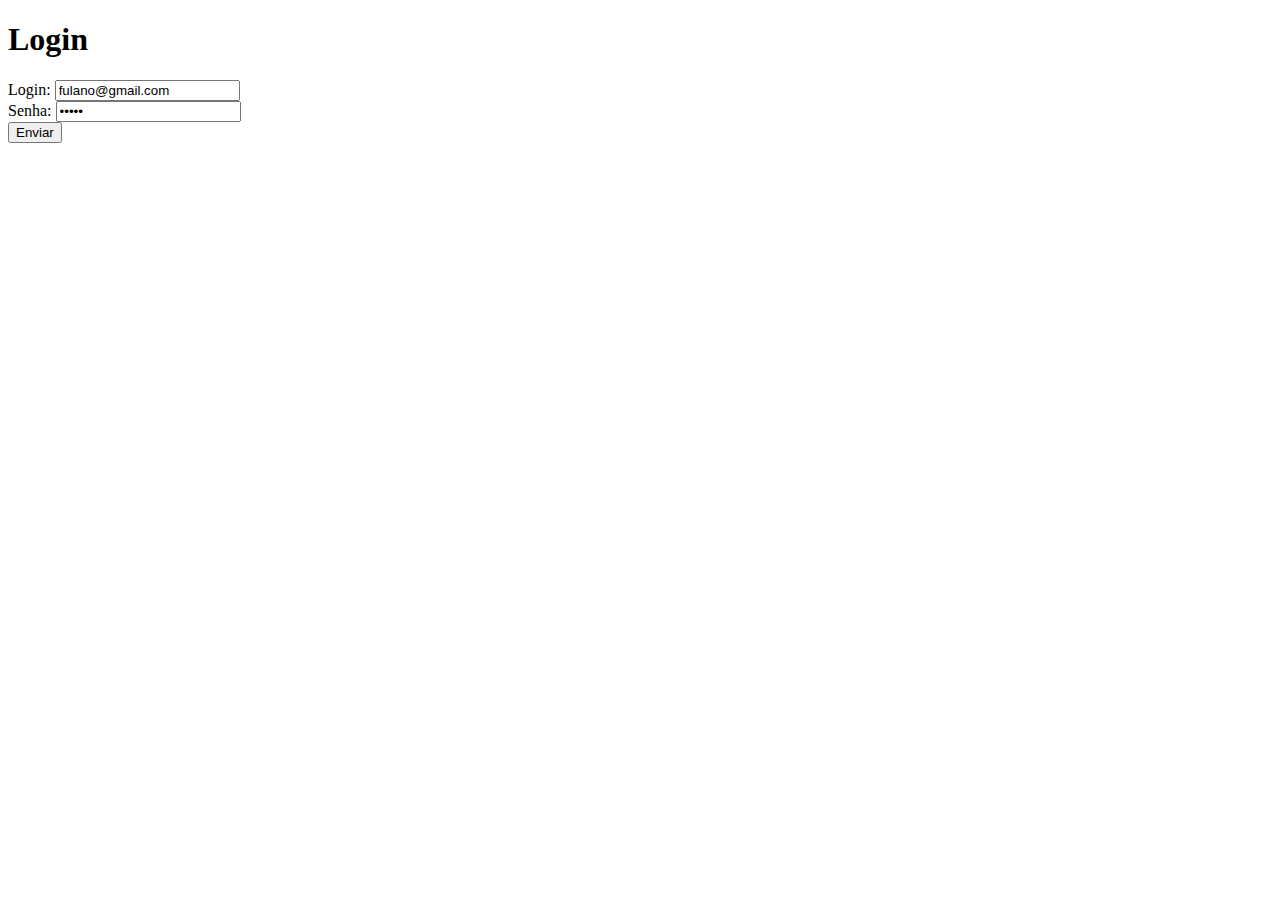
==== index.html @ c097d9d5 "rfger" ====
<!DOCTYPE html>
<html lang="en">
  <head>
    <meta charset="UTF-8" />
    <meta http-equiv="X-UA-Compatible" content="IE=edge" />
    <meta name="viewport" content="width=device-width, initial-scale=1.0" />

    <link rel="stylesheet" href="./css/style.css" />
    <title>Login</title>
  </head>
  <body>
    <h1>Login</h1>

    <form action="" method="post">
      <div class="form-item">
        <label for="email">Login: </label>
        <input
          type="email"
          name="email"
          id="email"
          placeholder="Informe seu email"
          value="fulano@gmail.com"
        />
      </div>
      <div class="form-item">
        <label for="senha">Senha: </label>
        <input
          type="password"
          name="senha"
          id="senha"
          placeholder="Informe sua senha"
          value="12345"
        />
      </div>
      <div class="form-botao-item">
        <input type="submit" value="Enviar" id="form-botao" />
      </div>
    </form>
    <script src="./js/index.js"></script>
  </body>
</html>
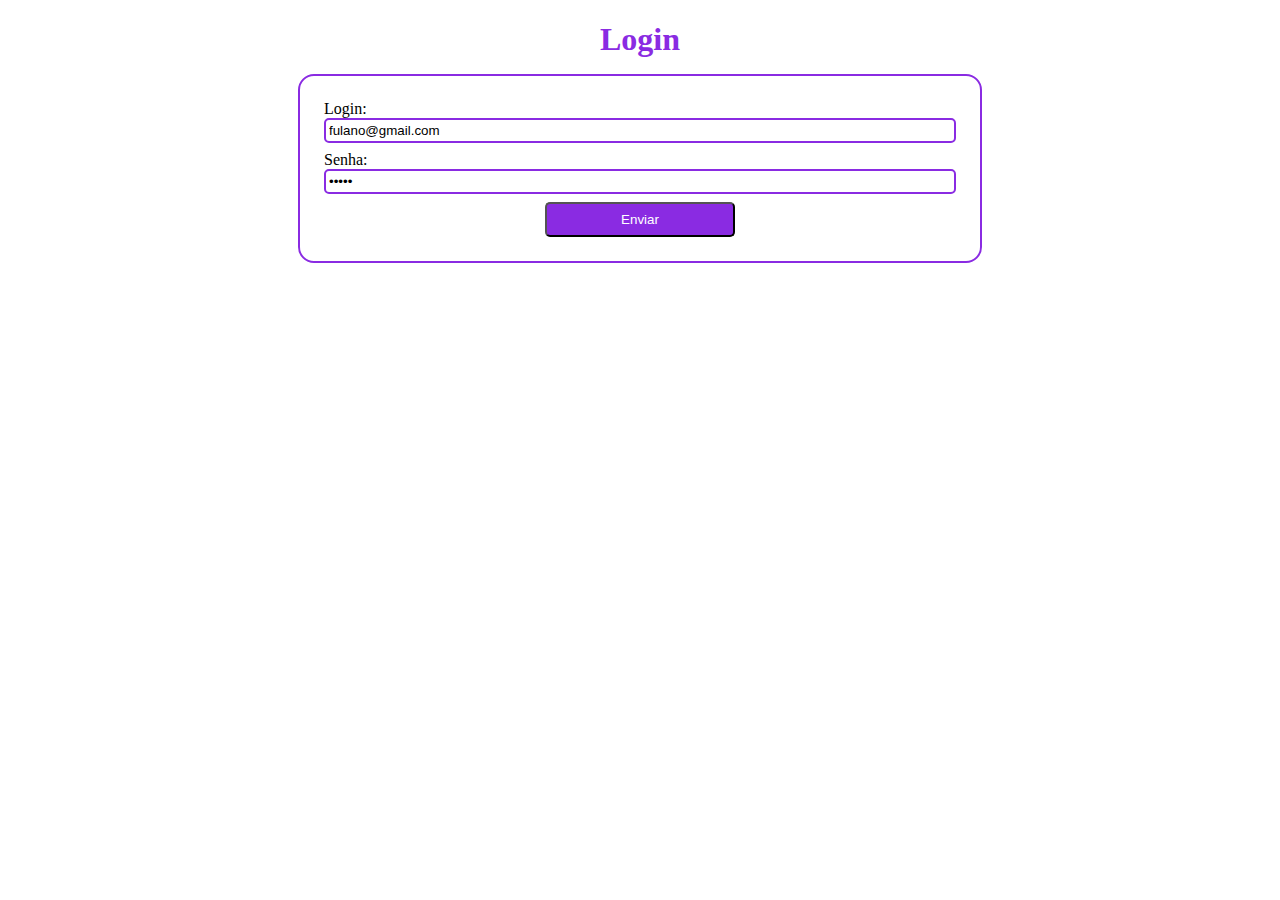
==== commit f26c071d: "bfg" ====
--- a/index.html
+++ b/index.html
@@ -5,7 +5,7 @@
     <meta http-equiv="X-UA-Compatible" content="IE=edge" />
     <meta name="viewport" content="width=device-width, initial-scale=1.0" />
 
-    <link rel="stylesheet" href="./css/style.css" />
+    <link rel="stylesheet" href="./style.css/style.css" />
     <title>Login</title>
   </head>
   <body>
@@ -21,6 +21,7 @@
           placeholder="Informe seu email"
           value="fulano@gmail.com"
         />
+        
       </div>
       <div class="form-item">
         <label for="senha">Senha: </label>
@@ -32,6 +33,7 @@
           value="12345"
         />
       </div>
+      
       <div class="form-botao-item">
         <input type="submit" value="Enviar" id="form-botao" />
       </div>
--- a/style.css/style.css
+++ b/style.css/style.css
@@ -0,0 +1,60 @@
+.erro{
+  background-color: red;
+}
+.msgerroActive{
+  visibility: hidden;
+}
+.msgerro{
+  color: red;
+}
+h1 {
+    text-align: center;
+    font-size: 2rem;
+    margin-bottom: 1rem;
+    color: blueviolet;
+  }
+  
+  form {
+    width: 50%;
+    margin: auto;
+    display: flex;
+    flex-direction: column;
+    gap: 0.5rem;
+  
+    border: 2px solid blueviolet;
+    border-radius: 1rem;
+    padding: 1.5rem;
+  }
+  
+  .form-item {
+    display: flex;
+    flex-direction: column;
+  }
+  
+  .form-item input:not(input[type="radio"]),
+  textarea {
+    border: 2px solid blueviolet;
+    border-radius: 5px;
+    padding: 3px;
+  }
+  
+  .form-item input:focus,
+  textarea:focus {
+    outline: 1px solid rgb(78, 1, 149);
+    border: none;
+  }
+  
+  .form-botao-item {
+    display: flex;
+    gap: 1rem;
+    justify-content: center;
+    align-items: center;
+  }
+  
+  #form-botao {
+    width: 30%;
+    height: 35px;
+    background-color: blueviolet;
+    border-radius: 5px;
+    color: white;
+  }